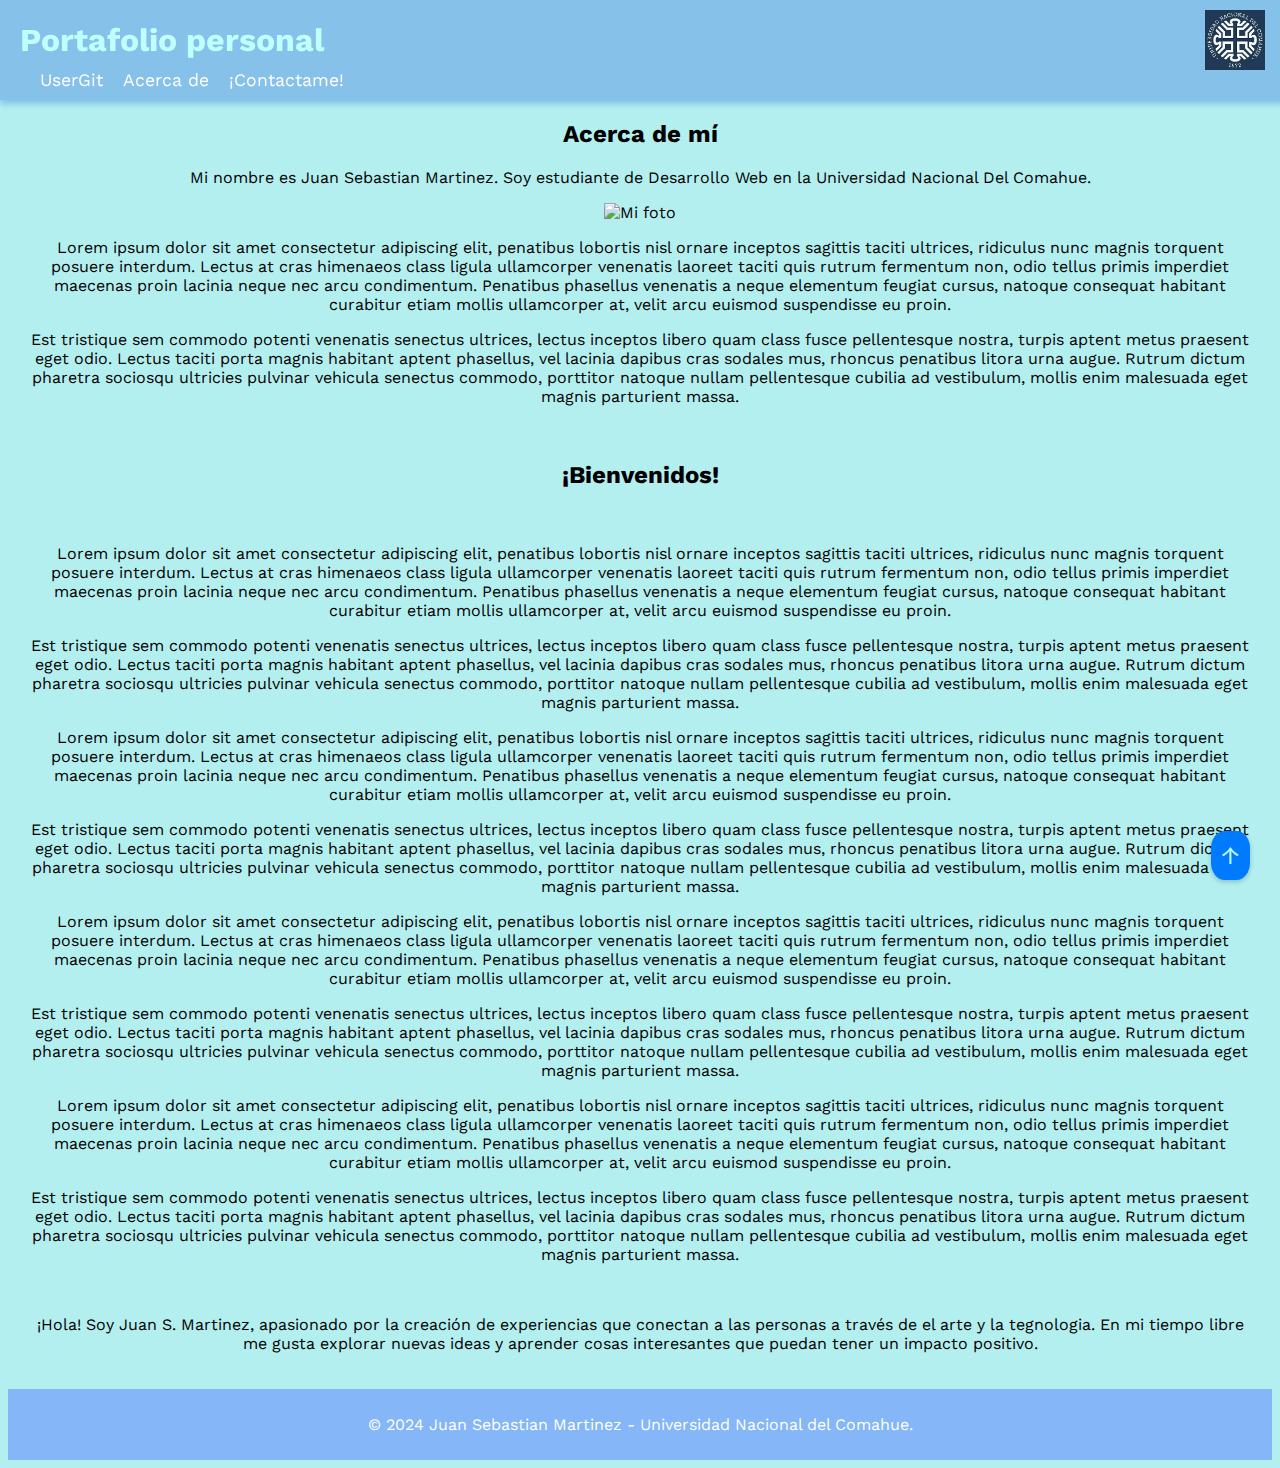
==== acercade.html @ 8e0ed298 "nuevos cambios" ====
<!DOCTYPE html>
<html lang="es">
<head>
    <link rel="stylesheet" href="estilo2.css">
    <link rel="preconnect" href="https://fonts.googleapis.com">
    <link rel="preconnect" href="https://fonts.gstatic.com" crossorigin>
    <link href="https://fonts.googleapis.com/css2?family=Work+Sans:ital,wght@0,100..900;1,100..900&display=swap" rel="stylesheet">
    <meta charset="UTF-8">
    <meta name="viewport" content="width=device-width, initial-scale=1.0">
    <title>Nombre Apellido - Página Personal</title>
</head>
<body>
    <header>
        <h1>
            <span id="texto">Portafolio personal</span>
            <img src="logo_curza.jpg" alt="Logo CURZA" id="logo-curza">
        </h1>
    <nav>
        <ul>
            <li><a href="https://github.com/juansebasmartinez">UserGit</a></li>
            <li><a href="acercade.html">Acerca de</a></li>
            <li><a href="formulario.html">¡Contactame!</a></li>
        </ul>
    </nav>
    </header> 

    <main>
        <h2>Acerca de mí</h2>
        <p>Mi nombre es Juan Sebastian Martinez. Soy estudiante de Desarrollo Web en la Universidad Nacional Del Comahue.</p>
        <img src="https://raw.githubusercontent.com/uncoma-curza-lab/PEyLW-2024/refs/heads/main/logocurza.png" alt="Mi foto">
        <p>Lorem ipsum dolor sit amet consectetur adipiscing elit, penatibus lobortis nisl ornare inceptos sagittis taciti ultrices, ridiculus nunc magnis torquent posuere interdum. Lectus at cras himenaeos class ligula ullamcorper venenatis laoreet taciti quis rutrum fermentum non, odio tellus primis imperdiet maecenas proin lacinia neque nec arcu condimentum. Penatibus phasellus venenatis a neque elementum feugiat cursus, natoque consequat habitant curabitur etiam mollis ullamcorper at, velit arcu euismod suspendisse eu proin.</p><p>Est tristique sem commodo potenti venenatis senectus ultrices, lectus inceptos libero quam class fusce pellentesque nostra, turpis aptent metus praesent eget odio. Lectus taciti porta magnis habitant aptent phasellus, vel lacinia dapibus cras sodales mus, rhoncus penatibus litora urna augue. Rutrum dictum pharetra sociosqu ultricies pulvinar vehicula senectus commodo, porttitor natoque nullam pellentesque cubilia ad vestibulum, mollis enim malesuada eget magnis parturient massa.</p>
        <br>
        <h2>¡Bienvenidos!</h2>
        <br>
        <p>Lorem ipsum dolor sit amet consectetur adipiscing elit, penatibus lobortis nisl ornare inceptos sagittis taciti ultrices, ridiculus nunc magnis torquent posuere interdum. Lectus at cras himenaeos class ligula ullamcorper venenatis laoreet taciti quis rutrum fermentum non, odio tellus primis imperdiet maecenas proin lacinia neque nec arcu condimentum. Penatibus phasellus venenatis a neque elementum feugiat cursus, natoque consequat habitant curabitur etiam mollis ullamcorper at, velit arcu euismod suspendisse eu proin.</p><p>Est tristique sem commodo potenti venenatis senectus ultrices, lectus inceptos libero quam class fusce pellentesque nostra, turpis aptent metus praesent eget odio. Lectus taciti porta magnis habitant aptent phasellus, vel lacinia dapibus cras sodales mus, rhoncus penatibus litora urna augue. Rutrum dictum pharetra sociosqu ultricies pulvinar vehicula senectus commodo, porttitor natoque nullam pellentesque cubilia ad vestibulum, mollis enim malesuada eget magnis parturient massa.</p>
        <p>Lorem ipsum dolor sit amet consectetur adipiscing elit, penatibus lobortis nisl ornare inceptos sagittis taciti ultrices, ridiculus nunc magnis torquent posuere interdum. Lectus at cras himenaeos class ligula ullamcorper venenatis laoreet taciti quis rutrum fermentum non, odio tellus primis imperdiet maecenas proin lacinia neque nec arcu condimentum. Penatibus phasellus venenatis a neque elementum feugiat cursus, natoque consequat habitant curabitur etiam mollis ullamcorper at, velit arcu euismod suspendisse eu proin.</p><p>Est tristique sem commodo potenti venenatis senectus ultrices, lectus inceptos libero quam class fusce pellentesque nostra, turpis aptent metus praesent eget odio. Lectus taciti porta magnis habitant aptent phasellus, vel lacinia dapibus cras sodales mus, rhoncus penatibus litora urna augue. Rutrum dictum pharetra sociosqu ultricies pulvinar vehicula senectus commodo, porttitor natoque nullam pellentesque cubilia ad vestibulum, mollis enim malesuada eget magnis parturient massa.</p>
        <p>Lorem ipsum dolor sit amet consectetur adipiscing elit, penatibus lobortis nisl ornare inceptos sagittis taciti ultrices, ridiculus nunc magnis torquent posuere interdum. Lectus at cras himenaeos class ligula ullamcorper venenatis laoreet taciti quis rutrum fermentum non, odio tellus primis imperdiet maecenas proin lacinia neque nec arcu condimentum. Penatibus phasellus venenatis a neque elementum feugiat cursus, natoque consequat habitant curabitur etiam mollis ullamcorper at, velit arcu euismod suspendisse eu proin.</p><p>Est tristique sem commodo potenti venenatis senectus ultrices, lectus inceptos libero quam class fusce pellentesque nostra, turpis aptent metus praesent eget odio. Lectus taciti porta magnis habitant aptent phasellus, vel lacinia dapibus cras sodales mus, rhoncus penatibus litora urna augue. Rutrum dictum pharetra sociosqu ultricies pulvinar vehicula senectus commodo, porttitor natoque nullam pellentesque cubilia ad vestibulum, mollis enim malesuada eget magnis parturient massa.</p>
        <p>Lorem ipsum dolor sit amet consectetur adipiscing elit, penatibus lobortis nisl ornare inceptos sagittis taciti ultrices, ridiculus nunc magnis torquent posuere interdum. Lectus at cras himenaeos class ligula ullamcorper venenatis laoreet taciti quis rutrum fermentum non, odio tellus primis imperdiet maecenas proin lacinia neque nec arcu condimentum. Penatibus phasellus venenatis a neque elementum feugiat cursus, natoque consequat habitant curabitur etiam mollis ullamcorper at, velit arcu euismod suspendisse eu proin.</p><p>Est tristique sem commodo potenti venenatis senectus ultrices, lectus inceptos libero quam class fusce pellentesque nostra, turpis aptent metus praesent eget odio. Lectus taciti porta magnis habitant aptent phasellus, vel lacinia dapibus cras sodales mus, rhoncus penatibus litora urna augue. Rutrum dictum pharetra sociosqu ultricies pulvinar vehicula senectus commodo, porttitor natoque nullam pellentesque cubilia ad vestibulum, mollis enim malesuada eget magnis parturient massa.</p>
        <br>
        <p>¡Hola! Soy Juan S. Martinez, apasionado por la creación de experiencias que conectan a las personas a través de el arte y la tegnologia. En mi tiempo libre me gusta explorar nuevas ideas y aprender cosas interesantes que puedan tener un impacto positivo. </p>
    </main>    

    <footer>
        <p>&copy; 2024 Juan Sebastian Martinez - Universidad Nacional del Comahue.</p>
    </footer>
    
    <a href="#top" class="scroll-to-top">
        <span>&#8593;</span>
    </a>

</body>
</html>
---- estilo2.css ----
body {
    font-family: "Work Sans", sans-serif;
    margin-top: 80px;
    background-color: rgb(179, 239, 239);
    color: #000000;
}

header {
    background-color: #85C1E9;  
    color: rgb(191, 255, 255);          
    padding: 10px 20px;     
    position: fixed;       
    top: 0;                 
    left: 0;             
    width: 100%;        
    z-index: 1000;          
    box-shadow: 0 4px 6px #85C1E9; 
}

header h1 {
    margin: 0;
    display: flex;
    justify-content: space-between;
    align-items: center;
}

header h1 span {
    font-size: 1em;
    animation: mover-izquierda-derecha 2s;
    animation-fill-mode: forwards;
}

@keyframes mover-izquierda-derecha {
    from {
        transform: translateX(-100px);
    }
    to {
        transform: translateX(20px);
    }
}

#logo-curza {
    width: 60px;
    height: auto;
    margin-right: 35px;
    animation: girar 5s linear infinite;
}

@keyframes girar {
    0% {
        transform: rotateY(0deg);
    }
    100% {
        transform: rotateY(360deg);
    }
}

nav ul {
    list-style: none;
    margin: 0;
    padding: 0;
    display: flex;
}

nav ul li {
    margin-left: 20px; 
}

nav ul li a {
    color: white;
    text-decoration: none;
    font-size: 1.1em;
}

nav ul li a:hover {
    color: #dfffff; 
}

main {
    padding: 20px;
    text-align: center;
}

footer {
    background-color: #85b6f7;
    color: #fff;
    text-align: center;
    padding: 10px 0;
    width: 100%;
}

.scroll-to-top {
    position: fixed;
    right: 30px;
    bottom: 20px;
    background-color: #007bff;
    color: #b8faff;
    border-radius: 35%;
    padding: 10px;
    font-size: 25px;
    text-align: center;
    box-shadow: 0 2px 5px rgba(0,0,0,0.2);
    cursor: pointer;
    z-index: 20;
    text-decoration: none;
}

.scroll-to-top:hover {
    background-color: #0056b3;
}
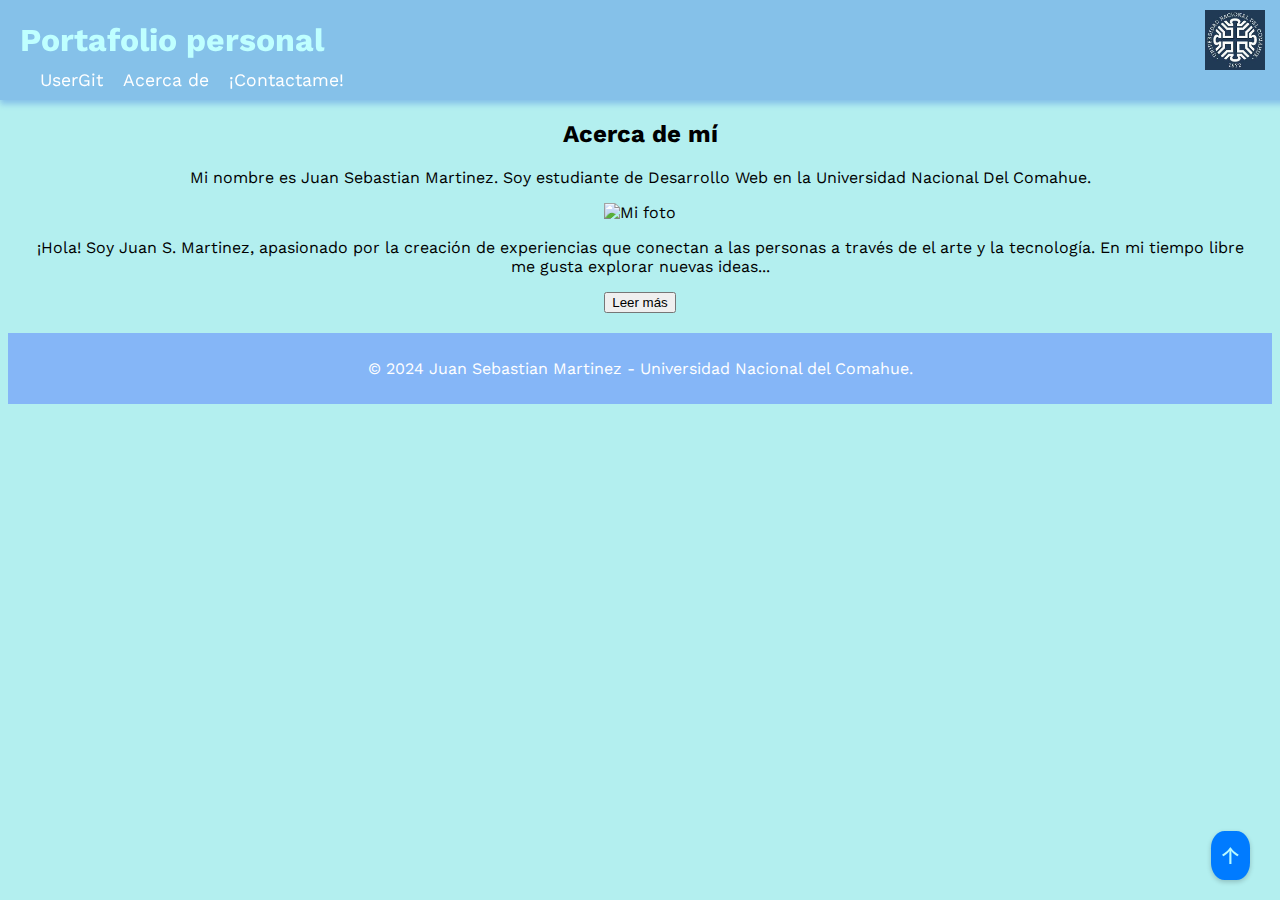
==== commit 641f4420: "Nuevos cambios 15/11/2024" ====
--- a/acercade.html
+++ b/acercade.html
@@ -8,6 +8,7 @@
     <meta charset="UTF-8">
     <meta name="viewport" content="width=device-width, initial-scale=1.0">
     <title>Nombre Apellido - Página Personal</title>
+    <script src="leermas.js" defer></script>
 </head>
 <body>
     <header>
@@ -15,29 +16,35 @@
             <span id="texto">Portafolio personal</span>
             <img src="logo_curza.jpg" alt="Logo CURZA" id="logo-curza">
         </h1>
-    <nav>
-        <ul>
-            <li><a href="https://github.com/juansebasmartinez">UserGit</a></li>
-            <li><a href="acercade.html">Acerca de</a></li>
-            <li><a href="formulario.html">¡Contactame!</a></li>
-        </ul>
-    </nav>
+        <nav>
+            <ul>
+                <li><a href="https://github.com/juansebasmartinez">UserGit</a></li>
+                <li><a href="acercade.html">Acerca de</a></li>
+                <li><a href="formulario.html">¡Contactame!</a></li>
+            </ul>
+        </nav>
     </header> 
 
     <main>
         <h2>Acerca de mí</h2>
         <p>Mi nombre es Juan Sebastian Martinez. Soy estudiante de Desarrollo Web en la Universidad Nacional Del Comahue.</p>
         <img src="https://raw.githubusercontent.com/uncoma-curza-lab/PEyLW-2024/refs/heads/main/logocurza.png" alt="Mi foto">
-        <p>Lorem ipsum dolor sit amet consectetur adipiscing elit, penatibus lobortis nisl ornare inceptos sagittis taciti ultrices, ridiculus nunc magnis torquent posuere interdum. Lectus at cras himenaeos class ligula ullamcorper venenatis laoreet taciti quis rutrum fermentum non, odio tellus primis imperdiet maecenas proin lacinia neque nec arcu condimentum. Penatibus phasellus venenatis a neque elementum feugiat cursus, natoque consequat habitant curabitur etiam mollis ullamcorper at, velit arcu euismod suspendisse eu proin.</p><p>Est tristique sem commodo potenti venenatis senectus ultrices, lectus inceptos libero quam class fusce pellentesque nostra, turpis aptent metus praesent eget odio. Lectus taciti porta magnis habitant aptent phasellus, vel lacinia dapibus cras sodales mus, rhoncus penatibus litora urna augue. Rutrum dictum pharetra sociosqu ultricies pulvinar vehicula senectus commodo, porttitor natoque nullam pellentesque cubilia ad vestibulum, mollis enim malesuada eget magnis parturient massa.</p>
-        <br>
-        <h2>¡Bienvenidos!</h2>
-        <br>
-        <p>Lorem ipsum dolor sit amet consectetur adipiscing elit, penatibus lobortis nisl ornare inceptos sagittis taciti ultrices, ridiculus nunc magnis torquent posuere interdum. Lectus at cras himenaeos class ligula ullamcorper venenatis laoreet taciti quis rutrum fermentum non, odio tellus primis imperdiet maecenas proin lacinia neque nec arcu condimentum. Penatibus phasellus venenatis a neque elementum feugiat cursus, natoque consequat habitant curabitur etiam mollis ullamcorper at, velit arcu euismod suspendisse eu proin.</p><p>Est tristique sem commodo potenti venenatis senectus ultrices, lectus inceptos libero quam class fusce pellentesque nostra, turpis aptent metus praesent eget odio. Lectus taciti porta magnis habitant aptent phasellus, vel lacinia dapibus cras sodales mus, rhoncus penatibus litora urna augue. Rutrum dictum pharetra sociosqu ultricies pulvinar vehicula senectus commodo, porttitor natoque nullam pellentesque cubilia ad vestibulum, mollis enim malesuada eget magnis parturient massa.</p>
-        <p>Lorem ipsum dolor sit amet consectetur adipiscing elit, penatibus lobortis nisl ornare inceptos sagittis taciti ultrices, ridiculus nunc magnis torquent posuere interdum. Lectus at cras himenaeos class ligula ullamcorper venenatis laoreet taciti quis rutrum fermentum non, odio tellus primis imperdiet maecenas proin lacinia neque nec arcu condimentum. Penatibus phasellus venenatis a neque elementum feugiat cursus, natoque consequat habitant curabitur etiam mollis ullamcorper at, velit arcu euismod suspendisse eu proin.</p><p>Est tristique sem commodo potenti venenatis senectus ultrices, lectus inceptos libero quam class fusce pellentesque nostra, turpis aptent metus praesent eget odio. Lectus taciti porta magnis habitant aptent phasellus, vel lacinia dapibus cras sodales mus, rhoncus penatibus litora urna augue. Rutrum dictum pharetra sociosqu ultricies pulvinar vehicula senectus commodo, porttitor natoque nullam pellentesque cubilia ad vestibulum, mollis enim malesuada eget magnis parturient massa.</p>
-        <p>Lorem ipsum dolor sit amet consectetur adipiscing elit, penatibus lobortis nisl ornare inceptos sagittis taciti ultrices, ridiculus nunc magnis torquent posuere interdum. Lectus at cras himenaeos class ligula ullamcorper venenatis laoreet taciti quis rutrum fermentum non, odio tellus primis imperdiet maecenas proin lacinia neque nec arcu condimentum. Penatibus phasellus venenatis a neque elementum feugiat cursus, natoque consequat habitant curabitur etiam mollis ullamcorper at, velit arcu euismod suspendisse eu proin.</p><p>Est tristique sem commodo potenti venenatis senectus ultrices, lectus inceptos libero quam class fusce pellentesque nostra, turpis aptent metus praesent eget odio. Lectus taciti porta magnis habitant aptent phasellus, vel lacinia dapibus cras sodales mus, rhoncus penatibus litora urna augue. Rutrum dictum pharetra sociosqu ultricies pulvinar vehicula senectus commodo, porttitor natoque nullam pellentesque cubilia ad vestibulum, mollis enim malesuada eget magnis parturient massa.</p>
-        <p>Lorem ipsum dolor sit amet consectetur adipiscing elit, penatibus lobortis nisl ornare inceptos sagittis taciti ultrices, ridiculus nunc magnis torquent posuere interdum. Lectus at cras himenaeos class ligula ullamcorper venenatis laoreet taciti quis rutrum fermentum non, odio tellus primis imperdiet maecenas proin lacinia neque nec arcu condimentum. Penatibus phasellus venenatis a neque elementum feugiat cursus, natoque consequat habitant curabitur etiam mollis ullamcorper at, velit arcu euismod suspendisse eu proin.</p><p>Est tristique sem commodo potenti venenatis senectus ultrices, lectus inceptos libero quam class fusce pellentesque nostra, turpis aptent metus praesent eget odio. Lectus taciti porta magnis habitant aptent phasellus, vel lacinia dapibus cras sodales mus, rhoncus penatibus litora urna augue. Rutrum dictum pharetra sociosqu ultricies pulvinar vehicula senectus commodo, porttitor natoque nullam pellentesque cubilia ad vestibulum, mollis enim malesuada eget magnis parturient massa.</p>
-        <br>
-        <p>¡Hola! Soy Juan S. Martinez, apasionado por la creación de experiencias que conectan a las personas a través de el arte y la tegnologia. En mi tiempo libre me gusta explorar nuevas ideas y aprender cosas interesantes que puedan tener un impacto positivo. </p>
+
+        <div id="cv-abreviado">
+            <p>¡Hola! Soy Juan S. Martinez, apasionado por la creación de experiencias que conectan a las personas a través de el arte y la tecnología. En mi tiempo libre me gusta explorar nuevas ideas...</p>
+        </div>
+        <button id="btn-leer-mas">Leer más</button>
+
+        <div id="cv-completo" style="display: none;">
+            <p>Lorem ipsum dolor sit amet consectetur adipiscing elit nascetur, at dui urna per tempor iaculis a pellentesque ante, auctor lacinia leo egestas inceptos odio libero. Ligula venenatis conubia tempus non pellentesque mauris feugiat sociosqu rutrum, purus at tortor vivamus hendrerit eget augue eleifend massa viverra, condimentum suscipit iaculis primis libero fusce nulla quis. Cursus nulla laoreet natoque diam odio etiam quisque sociosqu varius, sapien ligula accumsan cum metus class tortor lobortis faucibus conubia, fames ridiculus commodo eleifend ad lacus malesuada nullam.
+
+                Penatibus nascetur aenean erat bibendum iaculis vulputate mus risus purus ut himenaeos, porta viverra tempor nisl etiam molestie vehicula facilisi consequat. Dapibus quisque justo fusce eros luctus aliquam donec dui facilisis pharetra, nulla volutpat sociosqu duis urna habitant varius cubilia mattis orci hac, sapien egestas gravida condimentum vulputate erat ad imperdiet proin. Felis dui sed mattis ornare lectus venenatis torquent mus, rhoncus accumsan ridiculus cum lacus leo malesuada proin fermentum, luctus nisi eget auctor imperdiet scelerisque habitant.Lorem ipsum dolor sit amet consectetur adipiscing elit, penatibus lobortis nisl ornare inceptos sagittis taciti ultrices, ridiculus nunc magnis torquent posuere interdum...</p>
+            <p>Lorem ipsum dolor sit amet consectetur adipiscing elit nascetur, at dui urna per tempor iaculis a pellentesque ante, auctor lacinia leo egestas inceptos odio libero. Ligula venenatis conubia tempus non pellentesque mauris feugiat sociosqu rutrum, purus at tortor vivamus hendrerit eget augue eleifend massa viverra, condimentum suscipit iaculis primis libero fusce nulla quis. Cursus nulla laoreet natoque diam odio etiam quisque sociosqu varius, sapien ligula accumsan cum metus class tortor lobortis faucibus conubia, fames ridiculus commodo eleifend ad lacus malesuada nullam.
+
+                Penatibus nascetur aenean erat bibendum iaculis vulputate mus risus purus ut himenaeos, porta viverra tempor nisl etiam molestie vehicula facilisi consequat. Dapibus quisque justo fusce eros luctus aliquam donec dui facilisis pharetra, nulla volutpat sociosqu duis urna habitant varius cubilia mattis orci hac, sapien egestas gravida condimentum vulputate erat ad imperdiet proin. Felis dui sed mattis ornare lectus venenatis torquent mus, rhoncus accumsan ridiculus cum lacus leo malesuada proin fLorem ipsum dolor sit amet consectetur adipiscing elit nascetur, at dui urna per tempor iaculis a pellentesque ante, auctor lacinia leo egestas inceptos odio libero. Ligula venenatis conubia tempus non pellentesque mauris feugiat sociosqu rutrum, purus at tortor vivamus hendrerit eget augue eleifend massa viverra, condimentum suscipit iaculis primis libero fusce nulla quis. Cursus nulla laoreet natoque diam odio etiam quisque sociosqu varius, sapien ligula accumsan cum metus class tortor lobortis faucibus conubia, fames ridiculus commodo eleifend ad lacus malesuada nullam.
+
+                Penatibus nascetur aenean erat bibendum iaculis vulputate mus risus purus ut himenaeos, porta viverra tempor nisl etiam molestie vehicula facilisi consequat. Dapibus quisque justo fusce eros luctus aliquam donec dui facilisis pharetra, nulla volutpat sociosqu duis urna habitant varius cubilia mattis orci hac, sapien egestas gravida condimentum vulputate erat ad imperdiet proin. Felis dui sed mattis ornare lectus venenatis torquent mus, rhoncus accumsan ridiculus cum lacus leo malesuada proin fermentum, luctus nisi eget auctor imperdiet scelerisque habitant.ermentum, luctus nisi eget auctor imperdiet scelerisque habitant.Est tristique sem commodo potenti venenatis senectus ultrices, lectus inceptos libero quam class fusce pellentesque nostra, turpis aptent metus praesent eget odio...</p>
+        </div>
     </main>    
 
     <footer>
@@ -47,6 +54,5 @@
     <a href="#top" class="scroll-to-top">
         <span>&#8593;</span>
     </a>
-
 </body>
 </html>
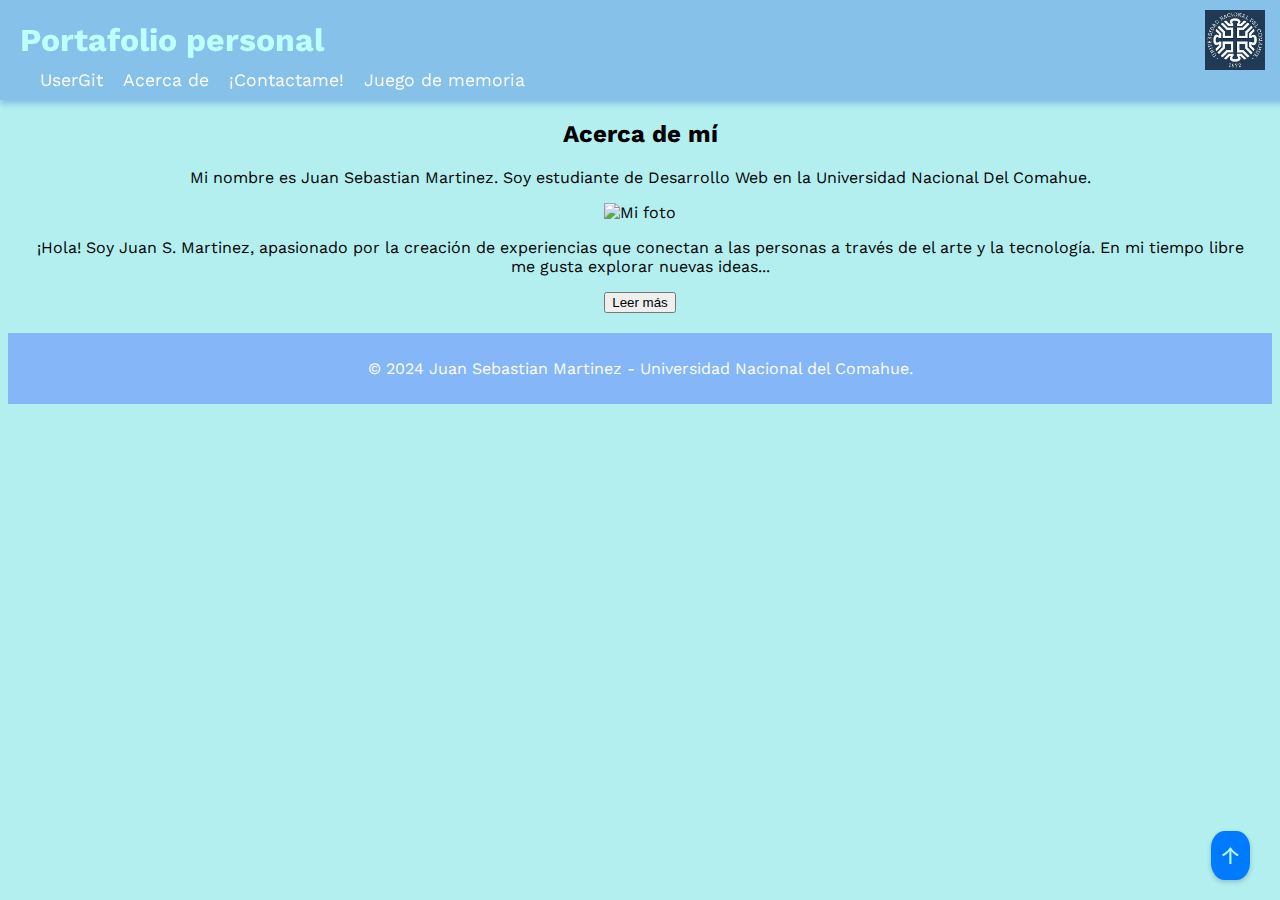
==== commit e47f92f4: "Nuevos cambios" ====
--- a/acercade.html
+++ b/acercade.html
@@ -21,6 +21,7 @@
                 <li><a href="https://github.com/juansebasmartinez">UserGit</a></li>
                 <li><a href="acercade.html">Acerca de</a></li>
                 <li><a href="formulario.html">¡Contactame!</a></li>
+                <li><a href="juego.html">Juego de memoria</a></li>
             </ul>
         </nav>
     </header> 
